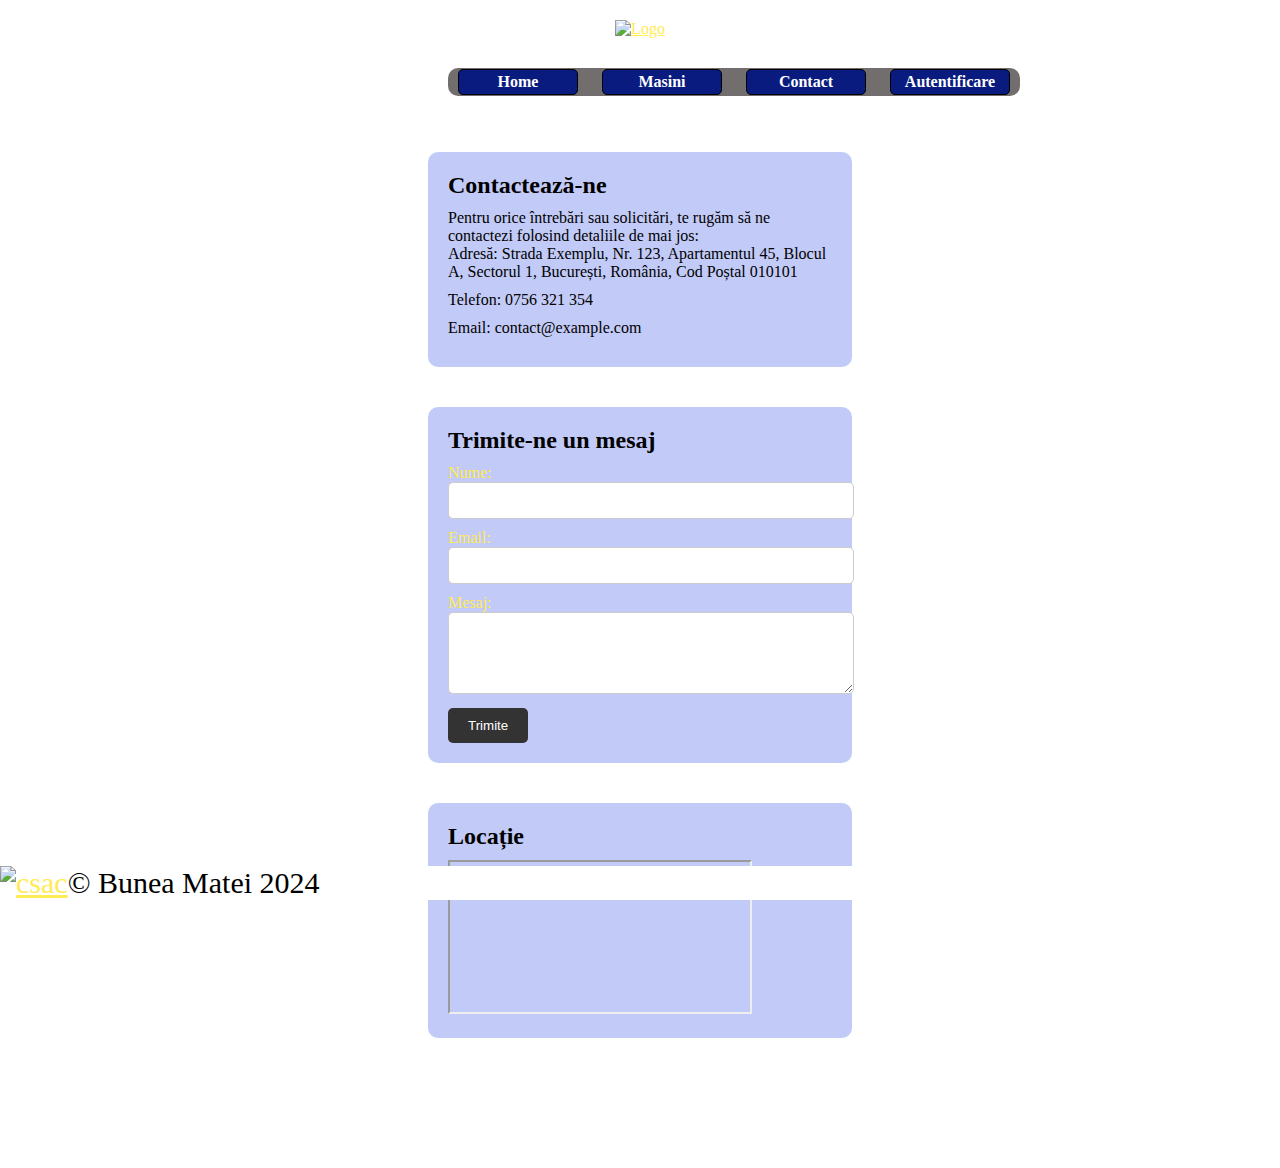
==== contact.html @ dbf0b882 "Stilizari paginii si inceperea lucrului cu API" ====
<!DOCTYPE html>
<html>
<head>
    <meta http-equiv="content-type" content="text/html; charset=UTF-8">
    <title>Contact</title>
    <link href="css/stil.css" rel="stylesheet" type="text/css" />
</head>
<body>
    <div id="wrapper">
        <div id="logo">
            <a href="index.html">
                <img src="images/logo.png" alt="Logo">
            </a>
        </div>
        <div id="box-meniu">
            <ul id="list-meniu">
                <li><a href="index.html">Home</a></li>
                <li><a href="masini.html">Masini</a></li>
                <li><a href="contact.html">Contact</a></li>
                <li><a href="autentificare.html">Autentificare</a>
                    <ul>
                        <li><a href="login.html">Log In</a></li>
                        <li><a href="cont_nou.html">Cont Nou</a></li>
                    </ul>
                </li>
            </ul>
        </div>
        <br>
        <br>
        <br>
            <!-- Detalii de contact -->
            <div class="contact-info">
                <h2>Contactează-ne</h2>
                <p>Pentru orice întrebări sau solicitări, te rugăm să ne contactezi folosind detaliile de mai jos:</p>
                
                <ul>
                    <li>Adresă: Strada Exemplu, Nr. 123, Apartamentul 45, Blocul A, Sectorul 1, București, România, Cod Poștal 010101</li>
                    <li>Telefon: <a href="tel:0756321354">0756 321 354</a></li>
                    <li>Email: <a href="mailto:contact@example.com">contact@example.com</a></li>
                </ul>
            </div>
        
            <div class="contact-form">
                <h2>Trimite-ne un mesaj</h2>
                <form action="mesaj.php" method="POST">
                    <label for="nume">Nume:</label>
                    <input type="text" id="nume" name="nume" required>
                    
                    <label for="email">Email:</label>
                    <input type="email" id="email" name="email" required>
                    
                    <label for="mesaj">Mesaj:</label>
                    <textarea id="mesaj" name="mesaj" rows="4" required></textarea>
                    
                    <button type="submit">Trimite</button>
                </form>
            </div> 
        
            <div class="map">
                <h2>Locație</h2>
                <iframe class="map-iframe" src="https://www.google.com/maps/embed?pb=!1m18!1m12!1m3!1d435341.3672455939!2d-84.38673703241346!3d33.78130648070803!2m3!1f0!2f0!3f0!3m2!1i1024!2i768!4f13.1!3m3!1m2!1s0x88f5045d69900271%3A0x5b1507b65bc934b9!2sAtlanta%2C%20GA%2C%20USA!5e0!3m2!1sen!2sro!4v1639513122280!5m2!1sen!2sro" allowfullscreen="" loading="lazy"></iframe>
            </div>
        </div>
    </div>
        <br>
        <br>
        <br>
        <br>
        <br>
        <div id="footer">
            <a href="http://csac.ulbsibiu.ro/"><img   src="images/csac.png" alt="csac"></a>&copy; Bunea Matei 2024 &nbsp;
        </div>
    </div>
<script src = "pagina_contact.js" nonce="Matei Bunea"></script>
    <script src="https://maps.googleapis.com/maps/api/js?key=YOUR_API_KEY&callback=initMap" async defer></script>
</body>
</html>
---- css/stil.css ----
*{
margin:  auto;
color: #FFEB54;	 
}

#autentificare{	
	height: 50px;
	margin-left: 28% ;
	margin-right: 488;
	width: 512px;
	left:0;
	font-size:30px;
	text-align: center;
}

#autentificare a:hover {
	color: yellow;

}

#admin {
	font-size: medium;
}

#logo {
    margin: 20px auto; /* Margini automate pentru a centra logo-ul */
    text-align: center; /* Alinierea textului la centru */
}

#logo a img{
	height:216px;
	width: 500px;
}

#continut{	
	clear: left;
	color: rgb(0, 0, 0);
	margin-left: 12%;	
	font-size:30px;
	text-align: left;
	line-height:50px; 	
	height:100%;
	margin-bottom:100px;

}

#insert {
margin-left:26%;
}

#footer{
	width:100%;
	clear:  both;
	position:fixed;
	bottom:0;
	background-color:white;
	color: black;
	font-size:30px;
}

html, body {
    height: 100%;
	width:100%;
	background-image: url("../Images/paper.jpg");
	background-size:cover;
	background-repeat: repeat-y;
}

#box-meniu {
	position: relative;
	top: 10px;
	background-color: #726E6D;
	left:50%;
	float: left;
	width:572px;
	margin-left: -15%;
	text-align: center;
	border-radius: 10px;
}

#list-meniu li{
	list-style-type: none;
	display:inline-block;
	width: 120px;
	margin-bottom: 1px;
	margin-top: 1px;
	margin-left: 10px;
	margin-right:10px;
}

#list-meniu {
margin: 0;
padding: 0;
}

#list-meniu li a:link{
text-decoration: none;
display: block;
font-weight: bold;
border: 1px solid black ;
background-color: #091B7E;
border-radius: 5px;
color: white;
padding: 3px 10px;
}

#list-meniu li a:visited {
display: block;
font-weight: bold;
border: 1px solid black ;
background-color: #091B7E;
border-radius: 5px;
color: rgb(196, 250, 0);
padding: 3px 10px;
}

#list-meniu li a:hover{
display: block;
font-weight: bold;
color: #091B7E ;
border: 1px solid black;
background-color:#D2B700;
border-radius: 5px;
padding: 3px 10px;
}

#list-meniu li ul{
    display: none;
    position: absolute;
	padding: 0;
	width: 122px;
	margin-bottom: 0px;
	margin-top: 0px;	
}

#list-meniu li ul li{
	margin: 0px;	
}

#list-meniu li:hover ul{
        display: block; 
		position: absolute;
}

#login {
	margin-left:30px;
	border:0px;
}

.buton:enabled{
	background-color:#091B7E;
	margin:20px;
	margin-left:25px;
	border-color:grey;
	border-style:solid;
	border-width:2px;
	color: white;
	font-family: Verdana, Arial;
	font-size:20px;
	font-weight:bold;
	width:100px;height:35px;
}


.buton:disabled{
	background-color:#E5E4E2;
	margin:20px;
	margin-left:25px;
	border-color:grey;
	border-style:solid;
	border-width:2px;
	color: black;
	font-family: Verdana, Arial;
	font-size:20px;
	font-weight:bold;
	width:100px;height:35px;
}

.buton1 {
	background-color:#091B7E;
	margin:20px;
	margin-left:10px;
	border-color:grey;
	border-style:solid;
	border-width:2px;
	color: white;
	font-family: Verdana, Arial;
	font-size:20px;
	font-weight:bold;
	width:260px;height:35px;
}

@media screen and (max-width: 600px) {
    #logo a img {
        width: 100%;
        max-width: 300px;
    }
    .buton,
    .buton1 {
        max-width: 200px; /* Reducem lățimea maximă pentru butoane */
    }
}

#marci-btn{
background-color: #091B7E;
color: white;
border: 2px solid #091B7E;
border-radius: 5px;
padding: 10px 20px;
font-size: 16px;
margin: 5px;
cursor: pointer;
transition: background-color 0.3s, color 0.3s;
width: 150px; /* Adăugăm această proprietate pentru a fixa lățimea butoanelor */
box-sizing: border-box;
}
#marci-btn:hover{
background-color: #D2B700;
color: #091B7E;
}

/* Adăugăm stilizarea pentru tabel */
/* Stiluri pentru tabel */
.marca-table {
    width: 75%; /* Lățimea tabelului */
    margin: 20px auto; /* Margini pentru centrat */
    border-collapse: collapse; /* Suprapunerea liniilor de graniță */
    margin-left: 5%; /* Marginea stângă pentru alinierea la stânga */
	border: 2px solid black; /* Adaugă o bordură de 2px solid negru */
}


/* Stilizăm antetul tabelului */
.marca-table th {
    background-color: #091B7E; /* Culoarea fundalului antetului */
    color: white; /* Culoarea textului antetului */
    font-weight: bold; /* Text îngroșat */
    padding: 10px; /* Spațiu între text și marginile celulei */
    text-align: left; /* Aliniere la stânga */
}

/* Stilizăm celulele din tabel pentru a avea text negru */
.marca-table td {
    border: 1px solid #091B7E; /* Linii de delimitare între celule */
    padding: 8px; /* Spațiu între text și marginile celulei */
    text-align: left; /* Aliniere la stânga */
    color: black; /* Schimbăm culoarea textului în negru */
}


/* Stilizăm rândurile pare din tabel */
.marca-table tr:nth-child(even) {
    background-color: #f2f2f2; /* Culoare de fundal pentru rândurile pare */
}

/* Stilizăm hover-ul pe rândurile tabelului */
.marca-table tr:hover {
    background-color: #D2B700; /* Schimbăm culoarea de fundal la hover */
    color: #091B7E; /* Schimbăm culoarea textului la hover */
}


/* Stil pentru butonul de detalii */
.btn-detalii {
    background-color: #4CAF50; /* Culoarea de fundal a butonului */
    border: none; /* Elimină conturul butonului */
    color: white; /* Culoarea textului butonului */
    padding: 8px 12px; /* Dimensiunile butonului */
    text-align: center; /* Alinierea textului în buton */
    text-decoration: none; /* Elimină sublinierea textului */
    display: inline-block; /* Așezarea butonului în linie cu conținutul */
    font-size: 16px; /* Dimensiunea fontului */
    margin: 4px 2px; /* Spațiile exterioare ale butonului */
    cursor: pointer; /* Cursor de mână la trecerea peste buton */
    border-radius: 4px; /* Rotunjirea marginilor butonului */
}

/* Stiluri pentru secțiunea de informații de contact */
.contact-info {
    width: calc(33.33% - 40px); /* Aproximativ 1/3 din lățimea ecranului, cu margini stânga-dreapta */
    margin: 20px;
    padding: 20px;
    background-color: #091B7E; /* Albastru închis */
    border-radius: 10px;
    box-shadow: 0 0 10px rgba(0, 0, 0, 0.1);
}

.contact-info p {
    color: #000; /* Paragraful este negru */
}

.contact-info h2 {
    margin-bottom: 10px;
    color: #000; /* Textul este negru */
}

.contact-info ul {
    list-style-type: none;
    padding: 0;
}

.contact-info ul li {
    margin-bottom: 10px;
    color: #000; /* Textul este negru */
}

.contact-info a {
    color: #333;
    text-decoration: none;
    transition: color 0.3s ease;
}

.contact-info a:hover {
    color: #666;
}

/* Stiluri pentru formularul de contact */
.contact-form {
    width: calc(33.33% - 40px); /* Aproximativ 1/3 din lățimea ecranului, cu margini stânga-dreapta */
    margin: 20px;
    padding: 20px;
    background-color: #091B7E; /* Albastru închis */
    border-radius: 10px;
    box-shadow: 0 0 10px rgba(0, 0, 0, 0.1);
}

/* Stilurile pentru secțiunile de contact */
.contact-info, .contact-form, .map {
    width: 30%; /* Lățime fixă pentru secțiuni */
    margin: 40px auto; /* Margini stânga și dreapta automate pentru a centra secțiunile și spațiu de sus mai mare */
    padding: 20px;
    background-color: #7486ec70; /* Albastru închis */
    border-radius: 10px;
    color: #000; /* Textul este negru */
    text-align: left; /* Aliniere la stânga */
    box-shadow: none; /* Fără umbre */
}

/* Stiluri pentru h2 */
.contact-info h2, .contact-form h2, .map h2 {
    margin-bottom: 10px;
    color: #000; /* Textul este negru */
}

/* Stilurile pentru listă */
.contact-info ul {
    list-style-type: none;
    padding: 0;
}

.contact-info ul li {
    margin-bottom: 10px;
    color: #000; /* Textul este negru */
}

/* Stilurile pentru linkuri */
.contact-info a {
    color: #000; /* Textul este negru */
    text-decoration: none;
}

.contact-info a:hover {
    color: #666; /* Schimbarea culorii la survol */
}

/* Stilurile pentru input-uri, textarea și buton */
.contact-form input[type="text"],
.contact-form input[type="email"],
.contact-form textarea {
    width: 100%;
    padding: 10px;
    margin-bottom: 10px;
    border: 1px solid #ccc;
    border-radius: 5px;
    color: #000; /* Textul este negru */
}

.contact-form button {
    padding: 10px 20px;
    background-color: #333;
    color: #fff;
    border: none;
    border-radius: 5px;
    cursor: pointer;
}

.contact-form button:hover {
    background-color: #555;
}
.map {
    margin-top: 40px; /* Adăugăm o margine superioară pentru a crea un spațiu între secțiunea de locație și footer */
}
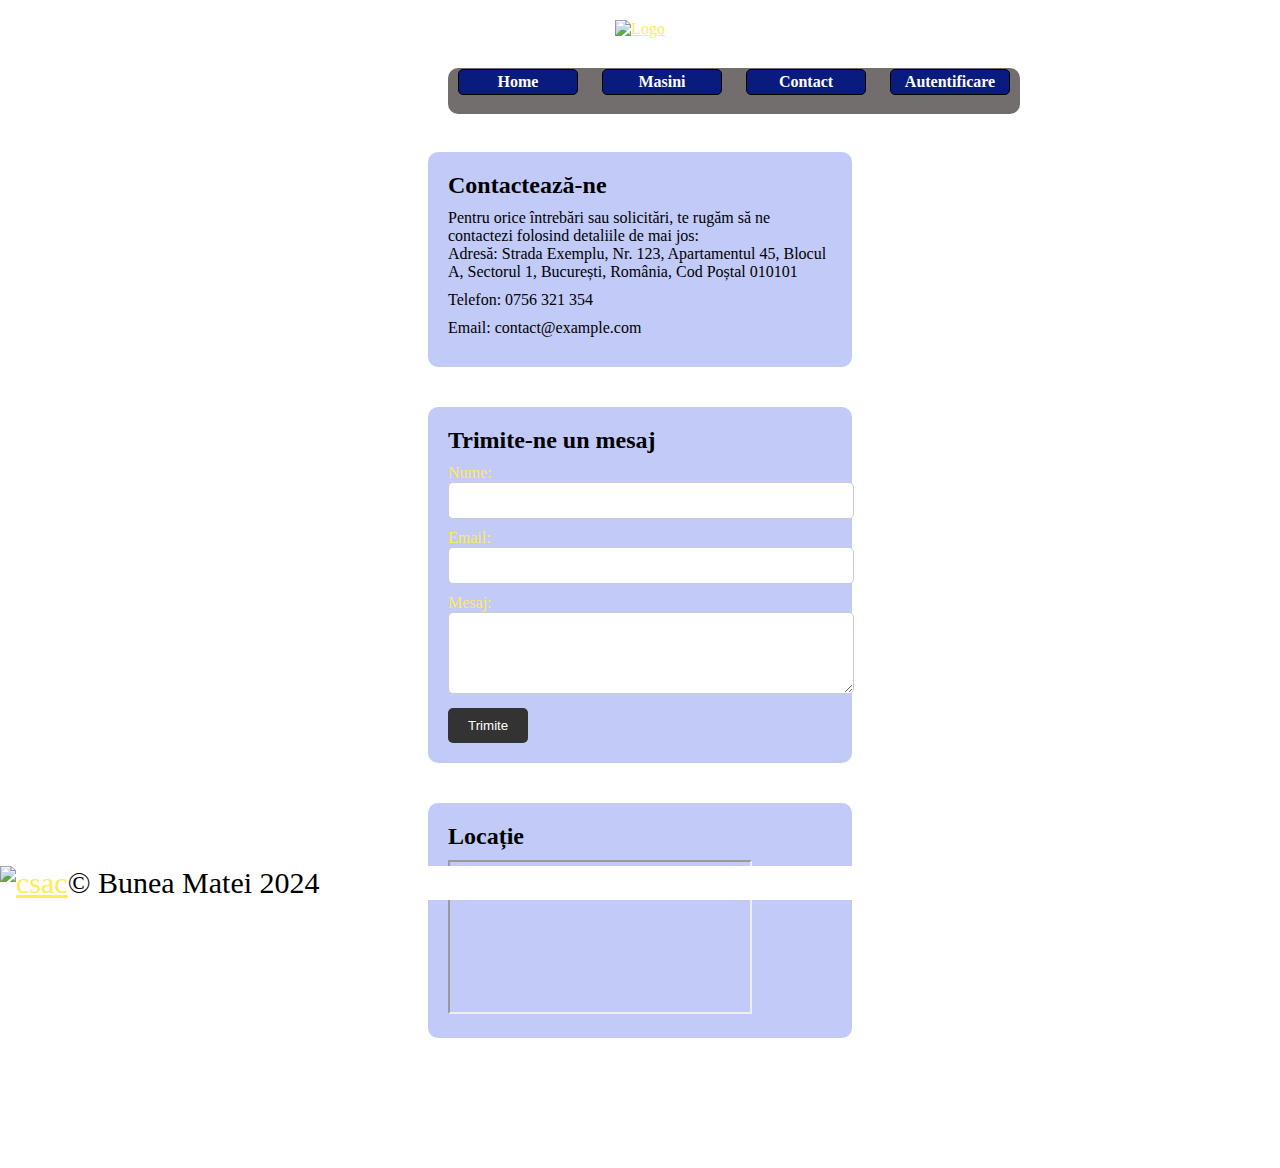
==== commit ab2674db: "Finalizare proiect" ====
--- a/contact.html
+++ b/contact.html
@@ -17,12 +17,14 @@
                 <li><a href="index.html">Home</a></li>
                 <li><a href="masini.html">Masini</a></li>
                 <li><a href="contact.html">Contact</a></li>
-                <li><a href="autentificare.html">Autentificare</a>
+                <li><a href="#">Autentificare</a>
                     <ul>
                         <li><a href="login.html">Log In</a></li>
                         <li><a href="cont_nou.html">Cont Nou</a></li>
+                        <li><a href="#" id="logout">Log out</a></li>
                     </ul>
                 </li>
+                <li><p id="username"></p>
             </ul>
         </div>
         <br>
@@ -42,7 +44,7 @@
         
             <div class="contact-form">
                 <h2>Trimite-ne un mesaj</h2>
-                <form action="mesaj.php" method="POST">
+                <form  method="POST">
                     <label for="nume">Nume:</label>
                     <input type="text" id="nume" name="nume" required>
                     
@@ -71,7 +73,13 @@
             <a href="http://csac.ulbsibiu.ro/"><img   src="images/csac.png" alt="csac"></a>&copy; Bunea Matei 2024 &nbsp;
         </div>
     </div>
-<script src = "pagina_contact.js" nonce="Matei Bunea"></script>
-    <script src="https://maps.googleapis.com/maps/api/js?key=YOUR_API_KEY&callback=initMap" async defer></script>
+
+    <script src="https://www.gstatic.com/firebasejs/8.6.8/firebase-app.js" nonce="Matei Bunea"></script>
+    <script src="https://www.gstatic.com/firebasejs/8.6.8/firebase-auth.js" nonce="Matei Bunea"></script>
+    <script src="https://www.gstatic.com/firebasejs/8.6.8/firebase-database.js" nonce="Matei Bunea"></script>
+
+    <script src = "contact.js" nonce="Matei Bunea"></script>
+    <script src = "pagina_contact.js" nonce="Matei Bunea"></script>
+    <script src="https://maps.googleapis.com/maps/api/js?key=YOUR_API_KEY&callback=initMap" async defer nonce="Matei Bunea"></script>
 </body>
 </html>
